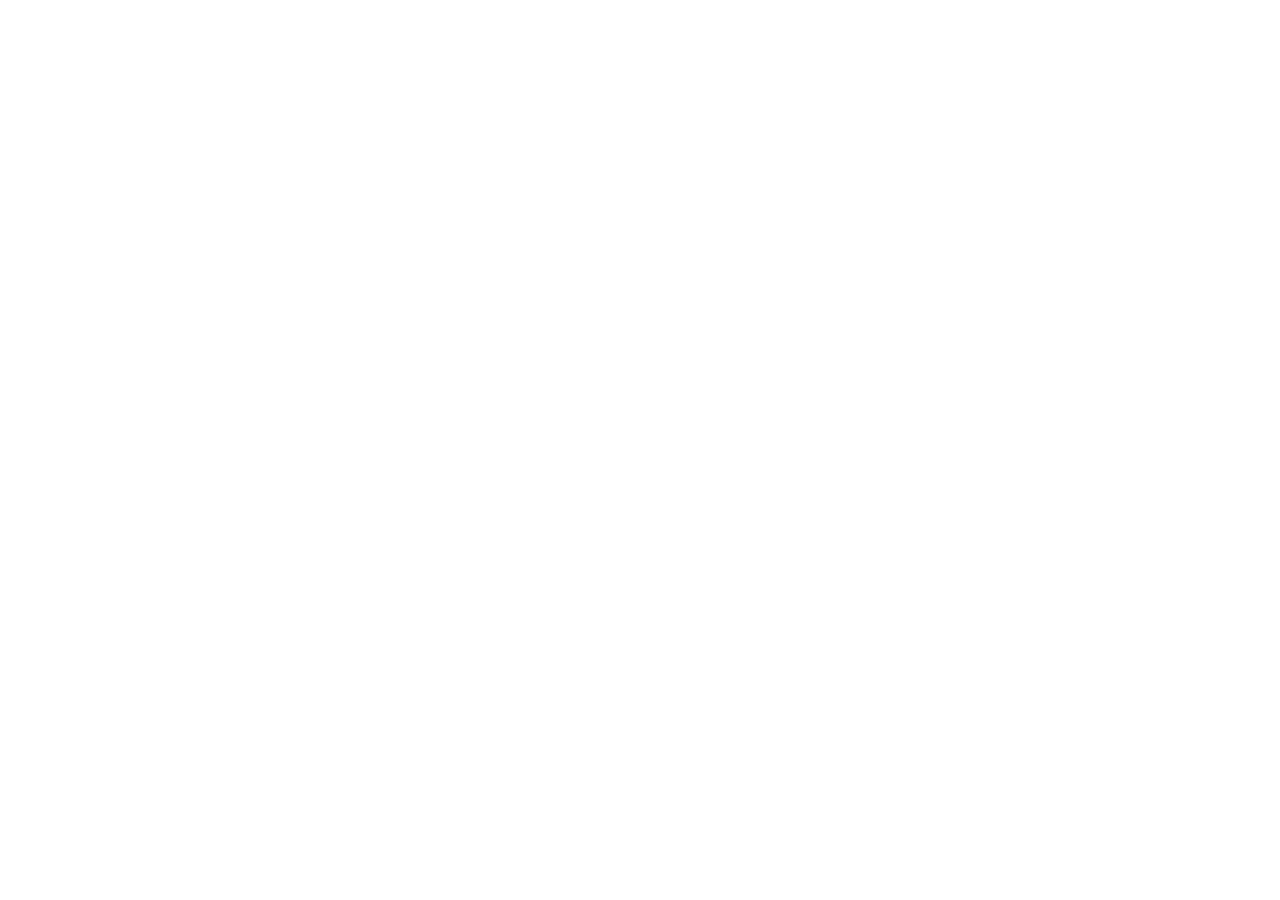
==== simulation/index.html @ 69b92f8d "https://virtual-labs.github.io/virtual-labs/exp-spread-pest-population-au click on the link to test " ====
<!DOCTYPE html>
<html>
<head>
	<!-- Add CSS at the head of HTML file -->
    <link rel="stylesheet" href="./css/main.css">
</head>
<body>
		<!-- Your code goes here-->

	<!-- Add JS at the bottom of HTML file --> 
        <script src="./js/main.js"></script>
<script src="../assets/js/iframeResize.js"></script></body>
</html>
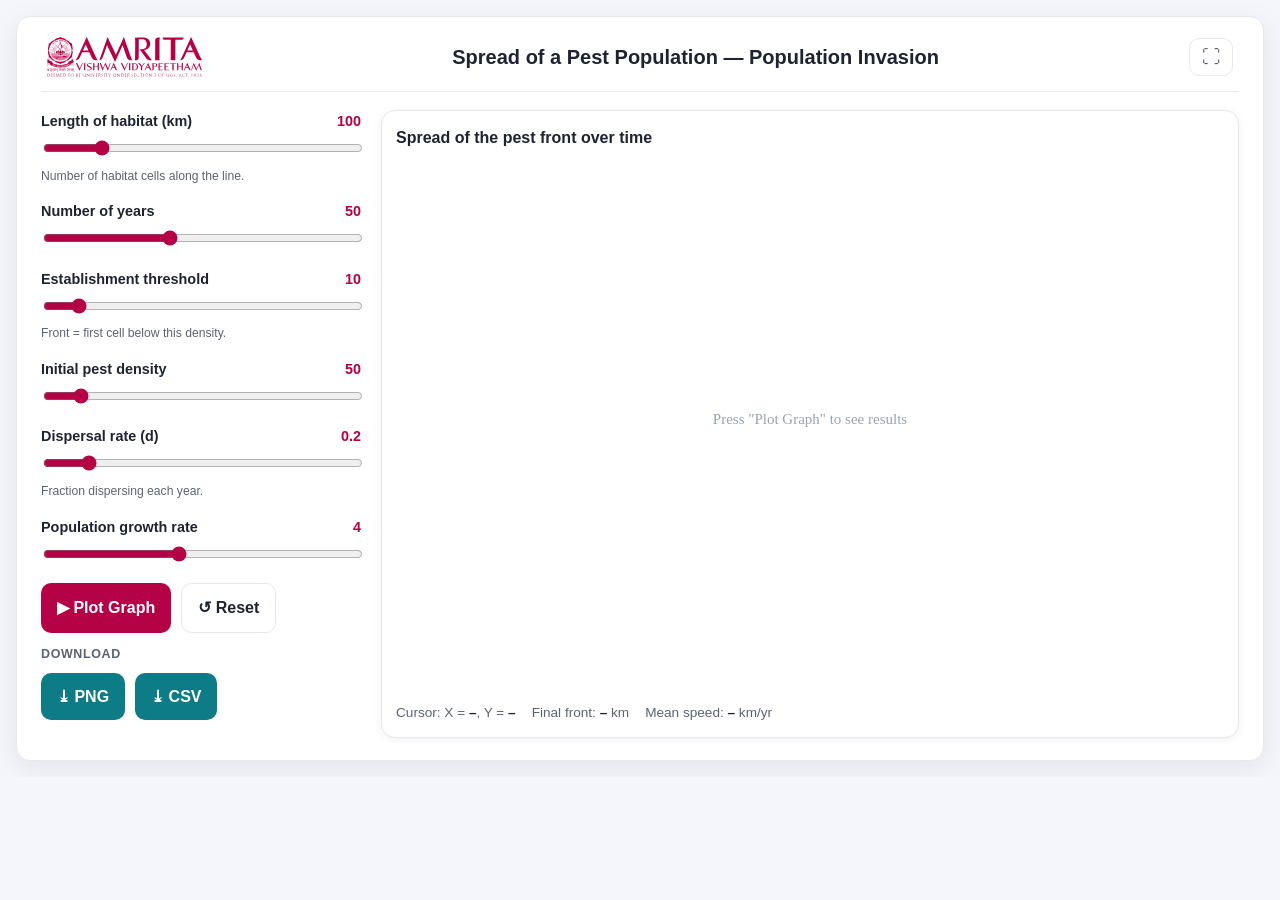
==== commit a2375b76: "https://virtual-labs.github.io/virtual-labs/exp-spread-pest-population-au click on the link to test " ====
--- a/simulation/index.html
+++ b/simulation/index.html
@@ -1,13 +1,71 @@
 <!DOCTYPE html>
-<html>
+<html lang="en">
 <head>
-	<!-- Add CSS at the head of HTML file -->
-    <link rel="stylesheet" href="./css/main.css">
+<meta charset="UTF-8">
+<meta name="viewport" content="width=device-width, initial-scale=1.0, viewport-fit=cover">
+<title>Spread of a Pest Population — Population Invasion — Simulation</title>
+<link rel="stylesheet" href="./css/main.css">
 </head>
 <body>
-		<!-- Your code goes here-->
+<div class="card" id="simbox">
+      <div class="simbar"><span class="simbar-logo" aria-hidden="true"><img src="images\logo.svg" alt="Amrita Vishwa Vidyapeetham"></span><h1 class="simbar-title">Spread of a Pest Population — Population Invasion</h1><button class="fs-btn" id="fsBtn" onclick="toggleFS()" title="Toggle full screen" aria-label="Toggle full screen">⛶</button></div>
+      <div class="sim">
+        <div class="controls">
+          <div class="field">
+            <label>Length of habitat (km) <span class="val" id="v_hab">100</span></label>
+            <input type="range" id="hab" min="20" max="500" step="10" value="100" oninput="sync()">
+            <div class="hint">Number of habitat cells along the line.</div>
+          </div>
+          <div class="field">
+            <label>Number of years <span class="val" id="v_years">50</span></label>
+            <input type="range" id="years" min="5" max="120" step="1" value="50" oninput="sync()">
+          </div>
+          <div class="field">
+            <label>Establishment threshold <span class="val" id="v_estab">10</span></label>
+            <input type="range" id="estab" min="1" max="100" step="1" value="10" oninput="sync()">
+            <div class="hint">Front = first cell below this density.</div>
+          </div>
+          <div class="field">
+            <label>Initial pest density <span class="val" id="v_init">50</span></label>
+            <input type="range" id="init" min="1" max="500" step="1" value="50" oninput="sync()">
+          </div>
+          <div class="field">
+            <label>Dispersal rate (d) <span class="val" id="v_disp">0.2</span></label>
+            <input type="range" id="disp" min="0.1" max="0.9" step="0.1" value="0.2" oninput="sync()">
+            <div class="hint">Fraction dispersing each year.</div>
+          </div>
+          <div class="field">
+            <label>Population growth rate <span class="val" id="v_rate">4</span></label>
+            <input type="range" id="rate" min="1.1" max="8" step="0.1" value="4" oninput="sync()">
+          </div>
+          <div class="btnrow">
+            <button class="btn btn-primary" onclick="plot()">▶ Plot Graph</button>
+            <button class="btn btn-ghost" onclick="resetSim()">↺ Reset</button>
+          </div>
+          <div class="dl-label">Download</div>
+<div class="btnrow">
+            <button class="btn btn-accent" onclick="downloadPNG()">⤓ PNG</button>
+            <button class="btn btn-accent" onclick="downloadCSV()">⤓ CSV</button>
+          </div>
+        </div>
 
-	<!-- Add JS at the bottom of HTML file --> 
-        <script src="./js/main.js"></script>
-<script src="../assets/js/iframeResize.js"></script></body>
+        <div class="plotwrap">
+          <div class="plot-head">
+            <span class="plot-title">Spread of the pest front over time</span>
+          </div>
+          <canvas class="chart" id="chart" width="720" height="460"></canvas>
+          <div class="legend" id="legend"></div>
+          <div class="readout">
+            <span>Cursor: X = <b id="rx">–</b>, Y = <b id="ry">–</b></span>
+            <span>Final front: <b id="rfinal">–</b> km</span>
+            <span>Mean speed: <b id="rspeed">–</b> km/yr</span>
+          </div>
+        </div>
+      </div>
+    </div>
+<div class="toast" id="toast"></div>
+<script src="./js/main.js"></script>
+<script src="../assets/js/iframeResize.js"></script>
+        
+        </body>
 </html>
--- a/simulation/css/main.css
+++ b/simulation/css/main.css
@@ -0,0 +1,68 @@
+:root{--amrita:#b50246; --amrita-dark:#7d0130; --amrita-light:#e8a5c0;
+    --ink:#1d2330; --muted:#5b6472; --line:#e5e8ee; --bg:#f4f6fb; --card:#ffffff;
+    --accent:#0e7c86; --accent2:#e0662c; --good:#1f9d55; --bad:#d64545;
+    --radius:14px; --shadow:0 8px 30px rgba(20,25,40,.08); --shadow-sm:0 2px 10px rgba(20,25,40,.06);}
+*{box-sizing:border-box}
+html{scroll-behavior:smooth}
+body{margin:0;font-family:"Segoe UI",Roboto,-apple-system,Helvetica,Arial,sans-serif;
+       background:var(--bg);color:var(--ink);line-height:1.6;-webkit-text-size-adjust:100%}
+a{color:var(--amrita)}
+h1,h2,h3{line-height:1.25;color:var(--ink)}
+main{max-width:1180px;margin:0 auto;padding:22px 18px 60px}
+@keyframes fade{from{opacity:0;transform:translateY(6px)}to{opacity:1;transform:none}}
+.card{background:var(--card);border:1px solid var(--line);border-radius:var(--radius);box-shadow:var(--shadow);
+        padding:22px 24px;margin-bottom:20px}
+.card h2{margin-top:0;font-size:1.4rem;display:flex;align-items:center;gap:10px}
+.sim{display:grid;grid-template-columns:320px 1fr;gap:20px;align-items:start}
+@media(max-width:820px){.sim{grid-template-columns:1fr}}
+.controls .field{margin-bottom:14px}
+.controls label{display:flex;justify-content:space-between;font-weight:600;font-size:.9rem;margin-bottom:5px}
+.controls label .val{color:var(--amrita);font-variant-numeric:tabular-nums}
+.controls input[type=range]{width:100%;accent-color:var(--amrita)}
+.controls input[type=number]{width:100%;padding:9px 11px;border:1px solid var(--line);border-radius:9px;font:inherit;background:#fbfcfe}
+.controls input[type=number]:focus{outline:none;border-color:var(--amrita);box-shadow:0 0 0 3px #b5024622}
+.hint{font-size:.76rem;color:var(--muted);margin-top:3px}
+.btnrow{display:flex;flex-wrap:wrap;gap:10px;margin-top:8px}
+.btn{border:0;font:inherit;font-weight:700;cursor:pointer;padding:11px 16px;border-radius:10px;transition:.15s;
+       display:inline-flex;align-items:center;gap:7px}
+.btn:active{transform:translateY(1px)}
+.btn-primary{background:var(--amrita);color:#fff}
+.btn-primary:hover{background:var(--amrita-dark)}
+.btn-ghost{background:#fff;color:var(--ink);border:1px solid var(--line)}
+.btn-ghost:hover{border-color:var(--amrita);color:var(--amrita)}
+.btn-accent{background:var(--accent);color:#fff}
+.btn-accent:hover{filter:brightness(.92)}
+.plotwrap{background:#fff;border:1px solid var(--line);border-radius:var(--radius);box-shadow:var(--shadow-sm);padding:14px}
+.plot-head{display:flex;justify-content:space-between;align-items:center;gap:10px;flex-wrap:wrap;margin-bottom:8px}
+.plot-title{font-weight:700}
+canvas.chart{width:100%;height:auto;display:block;touch-action:none}
+.readout{display:flex;gap:16px;flex-wrap:wrap;font-size:.85rem;color:var(--muted);margin-top:8px}
+.readout b{color:var(--ink)}
+.legend{display:flex;gap:16px;flex-wrap:wrap;font-size:.85rem;margin-top:6px}
+.legend span{display:inline-flex;align-items:center;gap:6px}
+.legend i{width:14px;height:14px;border-radius:3px;display:inline-block}
+.toast{position:fixed;left:50%;bottom:28px;transform:translateX(-50%) translateY(20px);background:#12203a;color:#fff;
+     padding:12px 20px;border-radius:10px;box-shadow:var(--shadow);opacity:0;pointer-events:none;transition:.3s;z-index:200}
+.toast.show{opacity:1;transform:translateX(-50%) translateY(0)}
+html,body{overflow-x:hidden;max-width:100vw}
+body{background:var(--bg);padding:16px}
+.card,.plotwrap,.sim,.controls{min-width:0}
+.sim>*{min-width:0}
+.plot-title,.simbar-title,.plot-head{overflow-wrap:anywhere}
+canvas{max-width:100%}
+.simbar{display:flex;align-items:center;gap:14px;padding:2px 6px 14px;border-bottom:1px solid var(--line);margin:-4px 0 18px}
+.simbar-logo img{height:40px;width:auto;display:block}
+.simbar-title{flex:1;min-width:0;text-align:center;margin:0;font-size:1.25rem;font-weight:800;color:var(--ink);line-height:1.2}
+.fs-btn{display:none;flex:0 0 auto;border:1px solid var(--line);background:#fff;color:var(--muted);cursor:pointer;font-size:1.15rem;line-height:1;padding:9px 12px;border-radius:10px;transition:.15s}
+.fs-btn:hover{border-color:var(--amrita);color:var(--amrita)}
+@media(min-width:1024px){.fs-btn{display:inline-flex}}
+#simbox{max-width:1320px;margin:0 auto}
+#simbox:fullscreen{max-width:none;width:100vw;height:100vh;overflow:auto;border-radius:0;padding:22px 28px;background:#fff}
+#simbox:-webkit-full-screen{max-width:none;width:100vw;height:100vh;overflow:auto;border-radius:0;padding:22px 28px;background:#fff}
+@media(max-width:640px){body{padding:10px}
+.card{padding:16px 15px}}
+@media(max-width:430px){.simbar-title{font-size:1rem}
+.simbar-logo img{height:30px}
+.simbar{gap:9px}}
+@media(max-width:340px){.simbar-title{font-size:.9rem}}
+.dl-label{font-weight:700;font-size:.78rem;color:var(--muted);text-transform:uppercase;letter-spacing:.05em;margin:12px 0 2px}
